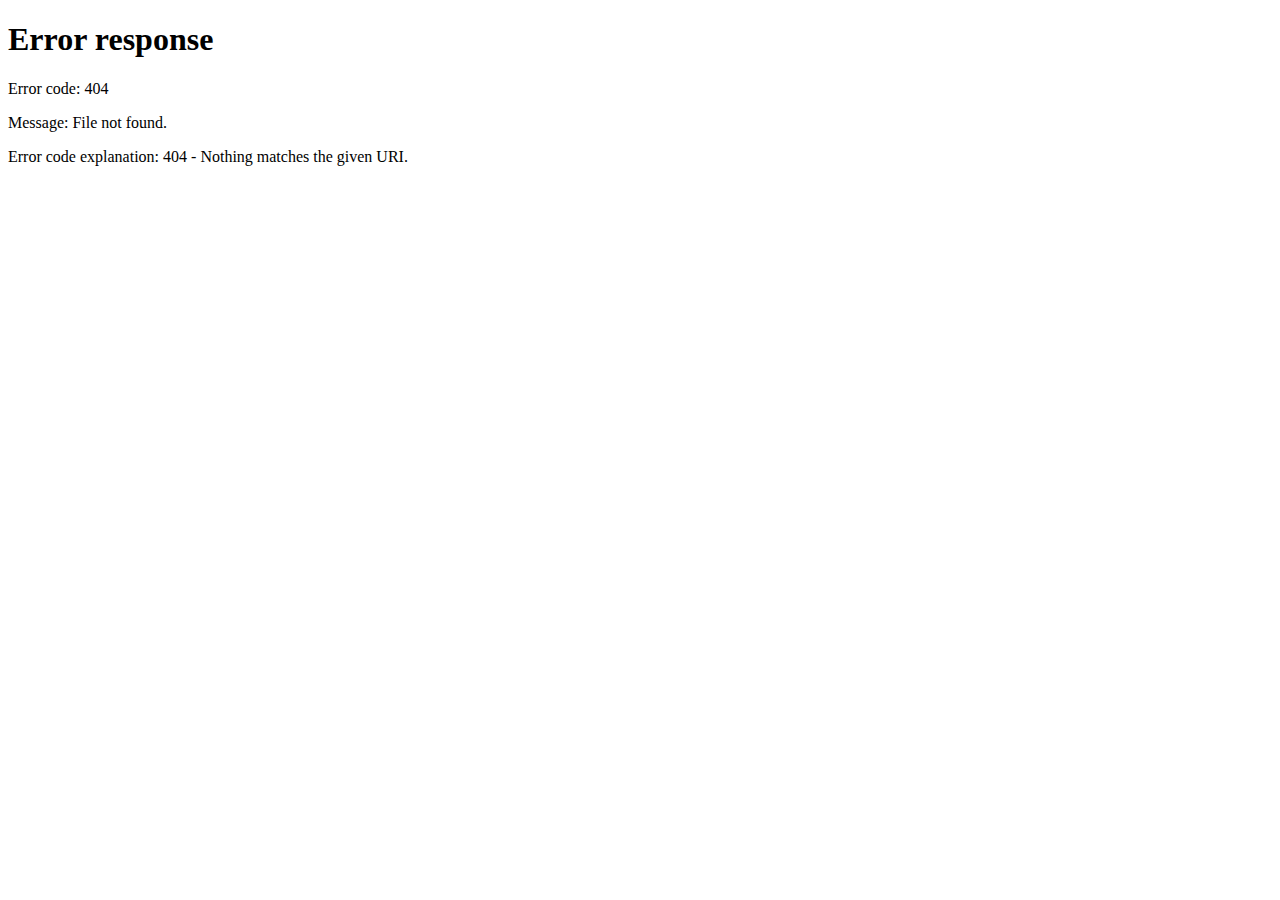
==== nemesis/templates/index.html @ c1761001 "Fix #17: Let teachers change students' teams via the web interface." ====
<!DOCTYPE html>
<html>
    <head>
        <meta charset="utf-8">
        <title>Userman</title>
        <link type="text/css" rel="stylesheet" href="static/bootstrap/css/bootstrap.css"></link>
        <link type="text/css" rel="stylesheet" href="static/bootstrap/css/bootstrap-responsive.css"></link>
        <link type="text/css" rel="stylesheet" href="static/css/main.css"></link>
        <script type="text/javascript">

            if (location.pathname.charAt(location.pathname.length-1) != "/") {
                window.location = "/userman/"
            }

        </script>
        <script src="//ajax.googleapis.com/ajax/libs/jquery/1.9.1/jquery.min.js"></script>
        <script type="text/javascript" src="static/js/json2.js"></script>
        <script type="text/javascript" src="static/js/base64.js"></script>
        <script type="text/javascript" src="static/js/user.js"></script>
        <script type="text/javascript" src="static/js/college.js"></script>
        <script type="text/javascript" src="static/js/auth_view.js"></script>
        <script type="text/javascript" src="static/js/edit_view.js"></script>
        <script type="text/javascript" src="static/js/register_view.js"></script>
        <script type="text/javascript" src="static/js/college_list_view.js"></script>
        <script type="text/javascript" src="static/js/working_view.js"></script>
        <script type="text/javascript" src="static/js/template_expander.js"></script>
        <script type="text/javascript" src="static/js/main.js"></script>
    </head>
    <body>
        <div class="navbar navbar-inverse navbar-fixed-top">
            <div class="navbar-inner">
                <div class="container">
                    <a class="btn btn-navbar" data-toggle="collapse" data-target=".nav-collapse">
                        <span class="icon-bar"></span>
                        <span class="icon-bar"></span>
                        <span class="icon-bar"></span>
                    </a>
                    <a class="brand" href="#">Userman</a>
                    <form id="login" class="navbar-form pull-right">
                        <input id="username" class="span2" type="text" placeholder="Username">
                        <input id="password" class="span2" type="password" placeholder="Password">
                        <button type="submit" class="btn">Log in</button>
                    </form>
                    <p id="login-error" class="navbar-text pull-right"></p>
                    <p id="messages" class="navbar-text pull-right"></p>
                </div>
            </div>
        </div>
        <div class="container hide-before-login show-after-login" id="content">
            <div class="row">
                <div class="span3" id="data-college-list">
                </div>
                <div class="span9">
                    <div id="data-edit-user">
                    </div>
                    <div id="data-register-users">
                    </div>
                </div>
            </div>
        </div>
        <div class="templates">
            <script type="text/template" id="college">
                <div id="{college.canonical_name}">
                    <h4 class="capitalize">{college.english_name}</h4>
                    <ul class="nav nav-pills nav-stacked">
                        {users}
                        <hr/>
                        {register}
                    </ul>
                </div>
            </script>
            <script type="text/template" id="user_link">
                <li class="{user.username}"><a href="#edit-{user.username}"><i class="icon-user"></i> {user.first_name} {user.last_name}</a></li>
            </script>

            <script type="text/template" id="register_link">
                <li class="register"><a href="#reg-{college.canonical_name}"><i class="icon-pencil"></i> Register Users</a></li>
            </script>

            <script type="text/template" id="user_edit">
                <h2>Edit User</h2>
                <fieldset id="update-user">
                    <label>First Name</label>
                    <input type="text" value="{user.first_name}" name="new_first_name">
                    <label>Last Name</label>
                    <input type="text" value="{user.last_name}" name="new_last_name">
                    <div id="data-email">
                        <label>Email</label>
                        <input type="text" value="{user.email}" name="new_email">
                    </div>
                    <label>Password</label>
                    <input type="password" name="new_password">
                    <label>Team</label>
                    {team_select}
                    <hr>
                    <button type="submit" class="btn btn-primary" id="edit-submit">Submit</button>
                </fieldset>
            </script>
            <script type="text/template" id="register">
                <h2>Register users to <span class="capitalize">{college.english_name}</span></h2>
                <table id="data-register-table">
                    <tr>
                        <th>First Name</th>
                        <th>Second Name</th>
                        <th>Email</th>
                        <th>Team</th>
                    </tr>
                </table>
                <button type="submit" class="btn btn-primary" id="register-submit">Submit</button>
                <button class="btn add-row">Add Row</button>
            </script>
            <script type="text/template" id="register-row">
                <tr>
                    <fieldset>
                        <td><input type="text" name="first_name"></td>
                        <td><input type="text" name="last_name"></td>
                        <td><input type="text" name="email"></td>
                        <td>{team_select}</td>
                    </fieldset>
                </tr>
            </script>
        </div>
    </body>
</html>
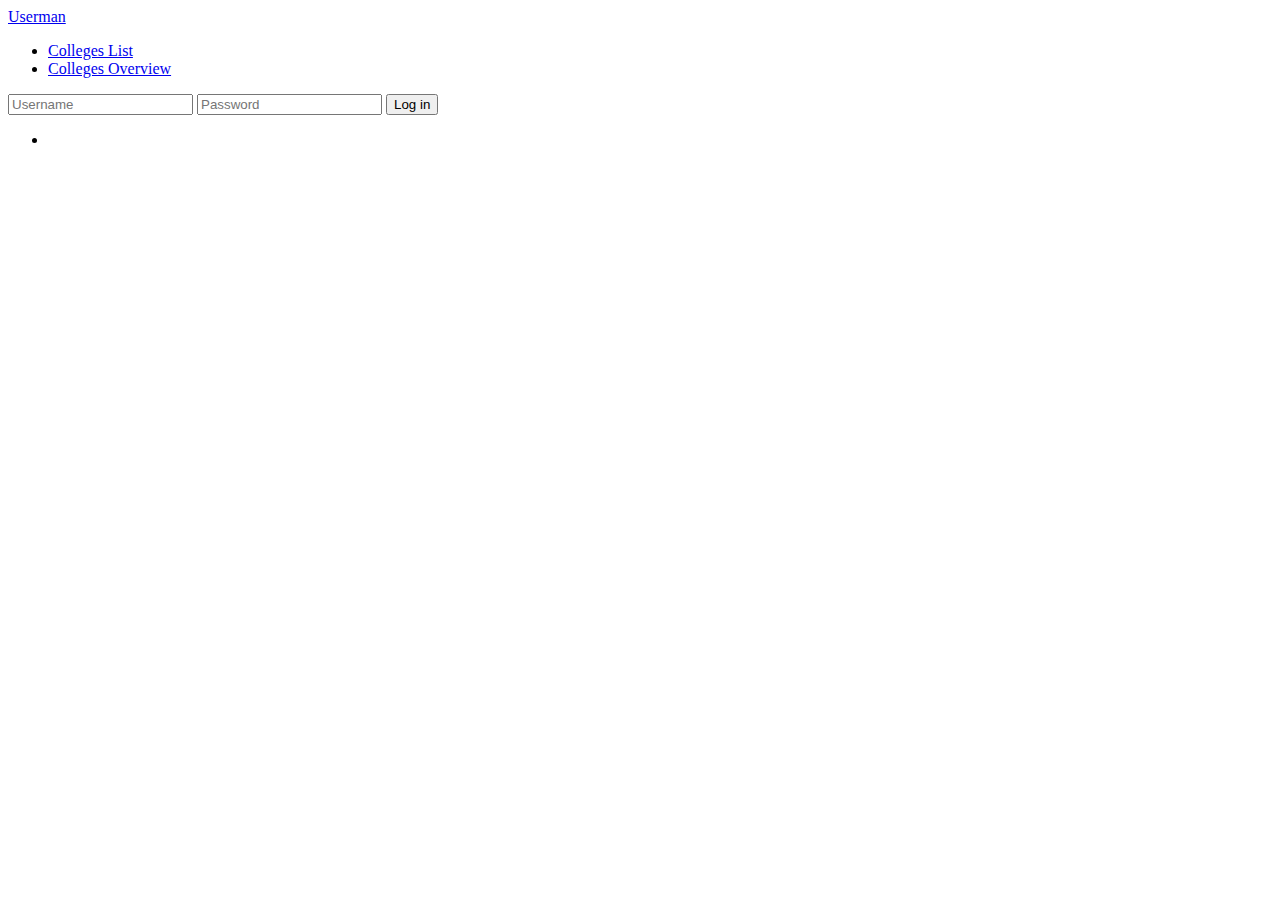
==== commit 029d5daf: "Add an overview page for blueshirts" ====
--- a/nemesis/templates/index.html
+++ b/nemesis/templates/index.html
@@ -6,15 +6,7 @@
         <link type="text/css" rel="stylesheet" href="static/bootstrap/css/bootstrap.css"></link>
         <link type="text/css" rel="stylesheet" href="static/bootstrap/css/bootstrap-responsive.css"></link>
         <link type="text/css" rel="stylesheet" href="static/css/main.css"></link>
-        <script type="text/javascript">
-
-            if (location.pathname.charAt(location.pathname.length-1) != "/") {
-                window.location = "/userman/"
-            }
-
-        </script>
         <script src="//ajax.googleapis.com/ajax/libs/jquery/1.9.1/jquery.min.js"></script>
-        <script type="text/javascript" src="static/js/json2.js"></script>
         <script type="text/javascript" src="static/js/base64.js"></script>
         <script type="text/javascript" src="static/js/user.js"></script>
         <script type="text/javascript" src="static/js/college.js"></script>
@@ -22,6 +14,8 @@
         <script type="text/javascript" src="static/js/edit_view.js"></script>
         <script type="text/javascript" src="static/js/register_view.js"></script>
         <script type="text/javascript" src="static/js/college_list_view.js"></script>
+        <script type="text/javascript" src="static/js/college_table_view.js"></script>
+        <script type="text/javascript" src="static/js/self_view.js"></script>
         <script type="text/javascript" src="static/js/working_view.js"></script>
         <script type="text/javascript" src="static/js/template_expander.js"></script>
         <script type="text/javascript" src="static/js/main.js"></script>
@@ -36,12 +30,21 @@
                         <span class="icon-bar"></span>
                     </a>
                     <a class="brand" href="#">Userman</a>
+                    <ul class="nav overview-links">
+                        <li>
+                            <a href="#college-list">Colleges List</a>
+                        </li>
+                        <li>
+                            <a href="#colleges-overview">Colleges Overview</a>
+                        </li>
+                    </ul>
                     <form id="login" class="navbar-form pull-right">
                         <input id="username" class="span2" type="text" placeholder="Username">
                         <input id="password" class="span2" type="password" placeholder="Password">
                         <button type="submit" class="btn">Log in</button>
                     </form>
                     <p id="login-error" class="navbar-text pull-right"></p>
+                    <ul class="nav pull-right"><li id="logged-in-user"></li></ul>
                     <p id="messages" class="navbar-text pull-right"></p>
                 </div>
             </div>
@@ -57,53 +60,106 @@
                     </div>
                 </div>
             </div>
+            <div class="row">
+                <div class="span12" id="data-college-table">
+                </div>
+            </div>
         </div>
         <div class="templates">
+            <script type="text/template" id="college_table">
+                <table class="table table-striped">
+                    <tr>
+                        <th>Name</th>
+                        <th>Team Leaders</th>
+                        <th>Competitors</th>
+                        <th>Media Consent</th>
+                    </tr>
+                    {html:college_rows}
+                </table>
+            </script>
+            <script type="text/template" id="college_table_row">
+                <tr>
+                    <td class="capitalize">
+                        {college.english_name}
+                    </td>
+                    <td>{college.num_team_leaders}</td>
+                    <td>{college.num_students}</td>
+                    <td>{college.num_media_consent} <span class="percent">({media_consent_percent}%)</span></td>
+                </tr>
+            </script>
+
             <script type="text/template" id="college">
                 <div id="{college.canonical_name}">
-                    <h4 class="capitalize">{college.english_name}</h4>
+                    <h4 class="capitalize">
+                        {college.english_name}
+                        <button class="refresh icon-refresh pull-right" title="Refresh college data"></button>
+                    </h4>
                     <ul class="nav nav-pills nav-stacked">
-                        {users}
+                        {html:users}
                         <hr/>
-                        {register}
+                        {html:register}
                     </ul>
                 </div>
             </script>
+
+            <script type="text/template" id="welcome_link">
+                <a href="#edit-{username}"><i class="icon-user icon-white"></i> {first_name} {last_name} ({username})</a>
+            </script>
+
             <script type="text/template" id="user_link">
-                <li class="{user.username}"><a href="#edit-{user.username}"><i class="icon-user"></i> {user.first_name} {user.last_name}</a></li>
+                <li class="user {user.username} {user.class}"><a href="#edit-{user.username}">{html:user.media} <i class="icon-user"></i> {user.first_name} {user.last_name} ({user.username})</a></li>
             </script>
 
             <script type="text/template" id="register_link">
                 <li class="register"><a href="#reg-{college.canonical_name}"><i class="icon-pencil"></i> Register Users</a></li>
             </script>
 
+            <script type="text/template" id="media_consent">
+                <i class="icon-{icon}" title="{first} {last} has {not}given media consent"></i>
+            </script>
+
             <script type="text/template" id="user_edit">
-                <h2>Edit User</h2>
-                <fieldset id="update-user">
+                <h2>Edit User <span class="username">{user.username}</span></h2>
+                <p class="withdrawn-warning">{withdrawn_text}</p>
+                <form id="user_edit_form">
+                <fieldset id="update-user" {html:disabled.update-user}>
                     <label>First Name</label>
-                    <input type="text" value="{user.first_name}" name="new_first_name">
+                    <input required type="text" value="{user.first_name}" name="new_first_name" {html:disabled.first_name}>
                     <label>Last Name</label>
-                    <input type="text" value="{user.last_name}" name="new_last_name">
+                    <input required type="text" value="{user.last_name}" name="new_last_name" {html:disabled.last_name}>
                     <div id="data-email">
-                        <label>Email</label>
-                        <input type="text" value="{user.email}" name="new_email">
+                        <label>Email{email_comment}</label>
+                        <input required type="text" value="{user.email}" name="new_email">
                     </div>
                     <label>Password</label>
                     <input type="password" name="new_password">
-                    <label>Team</label>
-                    {team_select}
+                    <label>Team(s)</label>
+                    {html:team_select}
+                    <label>Type</label>
+                    <input type="radio" name="type" value="student"{html:checked.type_student}{html:disabled.type}>Competitor<br>
+                    <input type="radio" name="type" value="team-leader"{html:checked.type_team_leader}{html:disabled.type}>Team Leader - this will allow them to manage users
                     <hr>
-                    <button type="submit" class="btn btn-primary" id="edit-submit">Submit</button>
+                    <button type="submit" class="btn btn-primary" id="edit-submit" {html:disabled.update-user}>Submit</button>
+                    <button class="btn" id="withdraw-user" {disabled.withdraw-user}
+                            title="Withdraw the user from the competition. They no longer be able to access any of Student Robotics' services, nor will they be sent any information about events."
+                            >
+                        Withdraw user
+                    </button>
+                    <button type="submit" class="btn" id="edit-cancel-email-change">Cancel Email Change</button>
                 </fieldset>
+                </form>
             </script>
+
             <script type="text/template" id="register">
                 <h2>Register users to <span class="capitalize">{college.english_name}</span></h2>
+                <p>Users will be emailed an activation link, which will be valid for $ACTIVATION_DAYS$ days.</p>
                 <table id="data-register-table">
                     <tr>
                         <th>First Name</th>
                         <th>Second Name</th>
                         <th>Email</th>
                         <th>Team</th>
+                        <th></th>
                     </tr>
                 </table>
                 <button type="submit" class="btn btn-primary" id="register-submit">Submit</button>
@@ -112,10 +168,11 @@
             <script type="text/template" id="register-row">
                 <tr>
                     <fieldset>
-                        <td><input type="text" name="first_name"></td>
-                        <td><input type="text" name="last_name"></td>
-                        <td><input type="text" name="email"></td>
-                        <td>{team_select}</td>
+                        <td><input type="text" required name="first_name"></td>
+                        <td><input type="text" required name="last_name"></td>
+                        <td><input type="email" required name="email"></td>
+                        <td>{html:team_select}</td>
+                        <td class="feedback"></td>
                     </fieldset>
                 </tr>
             </script>
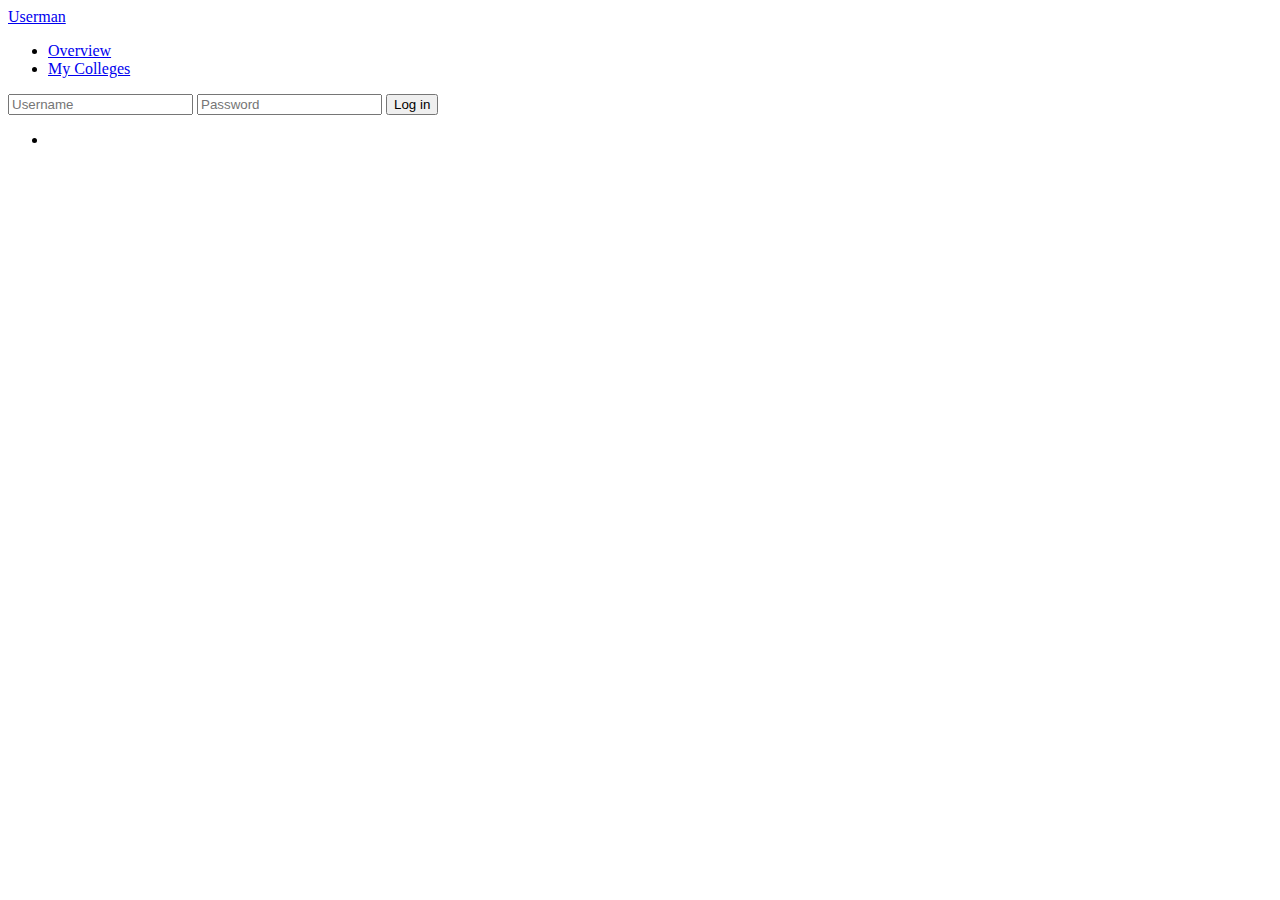
==== commit eeffb7df: "Visually disable sending a password reset for withdrawn users" ====
--- a/nemesis/templates/index.html
+++ b/nemesis/templates/index.html
@@ -32,10 +32,10 @@
                     <a class="brand" href="#">Userman</a>
                     <ul class="nav overview-links">
                         <li>
-                            <a href="#college-list">Colleges List</a>
+                            <a href="#colleges-overview">Overview</a>
                         </li>
-                        <li>
-                            <a href="#colleges-overview">Colleges Overview</a>
+                        <li id="my-colleges-link">
+                            <a href="#my-colleges">My Colleges</a>
                         </li>
                     </ul>
                     <form id="login" class="navbar-form pull-right">
@@ -80,7 +80,7 @@
             <script type="text/template" id="college_table_row">
                 <tr>
                     <td class="capitalize">
-                        {college.english_name}
+                        <a href="#college-{college.canonical_name}">{college.english_name}</a>
                     </td>
                     <td>{college.num_team_leaders}</td>
                     <td>{college.num_students}</td>
@@ -131,8 +131,10 @@
                         <label>Email{email_comment}</label>
                         <input required type="text" value="{user.email}" name="new_email">
                     </div>
-                    <label>Password</label>
-                    <input type="password" name="new_password">
+                    <div id="new-password">
+                        <label>Password</label>
+                        <input type="password" name="new_password">
+                    </div>
                     <label>Team(s)</label>
                     {html:team_select}
                     <label>Type</label>
@@ -147,6 +149,11 @@
                     </button>
                     <button type="submit" class="btn" id="edit-cancel-email-change">Cancel Email Change</button>
                 </fieldset>
+                </form>
+                <hr>
+                <form id="user_password_reset_form">
+                    <button type="submit" class="btn" {html:disabled.update-user}>Send password reset</button>
+                    <p><small>{user.first_name} will be emailed a link to reset their password, which will be valid for $PASSWORD_RESET_DAYS$ days.</small></p>
                 </form>
             </script>
 
